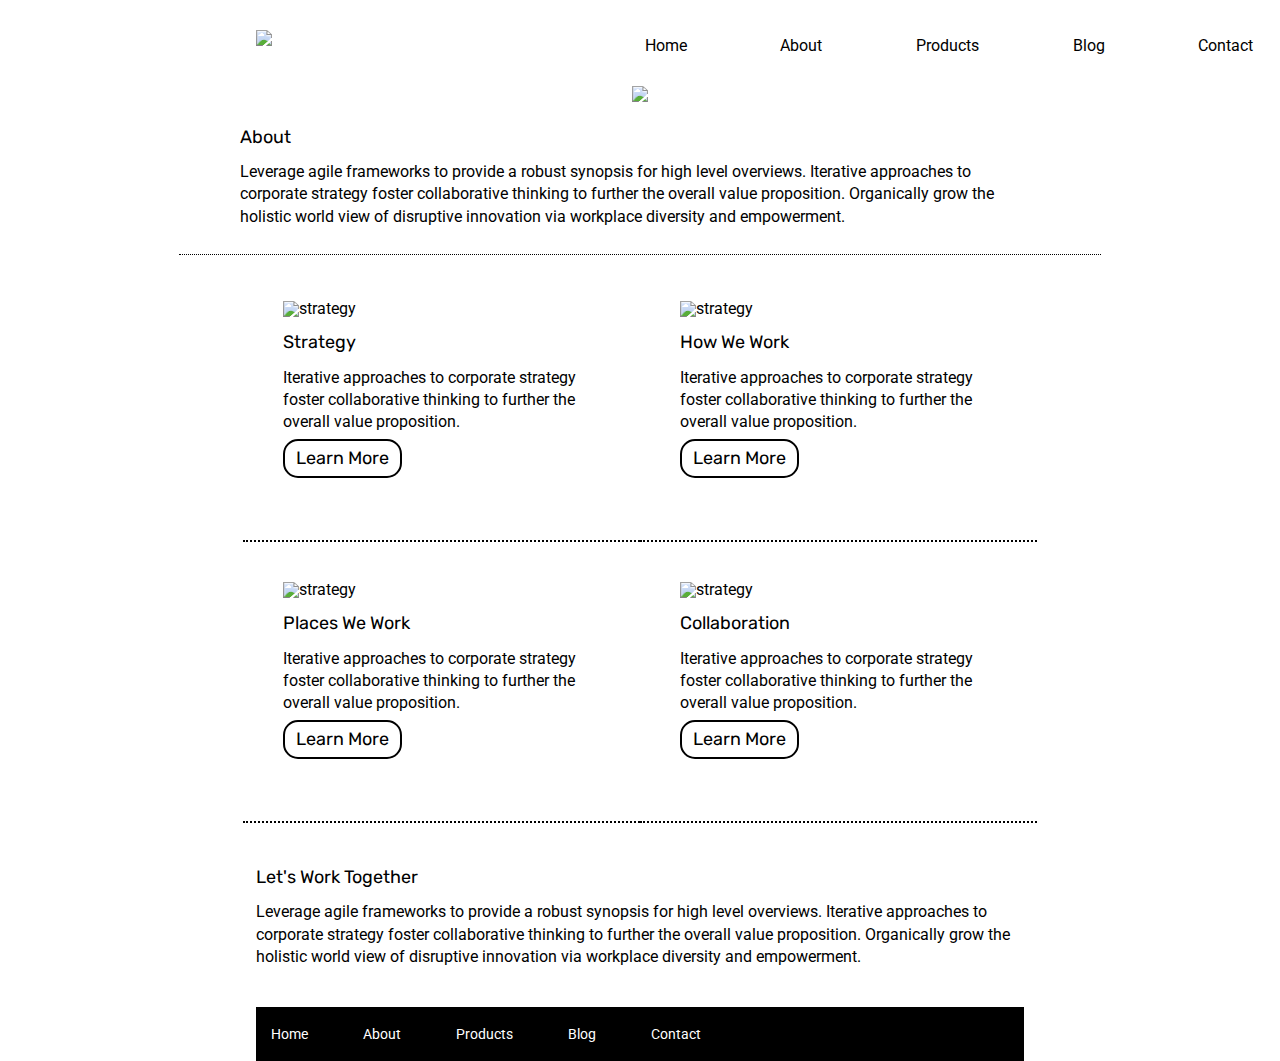
==== about.html @ fc49c661 "almost" ====
<!doctype html>

<html lang="en">
<head>
  <meta charset="utf-8">

  <title>Sprint Challenge - About</title>

  <link href="https://fonts.googleapis.com/css?family=Roboto|Rubik" rel="stylesheet">
  <link rel="stylesheet" href="css/index.css">

</head>

<body>
<header class="header2">
  <div class="logo2">
      <img src="img/lambda-black.png">
  </div>
  <nav class="nav2">
      <a href="index.html" target="_self">Home</a>
      <a href="#" target="_self">About</a>
      <a href="#" target="_self">Products</a>
      <a href="#" target="_self">Blog</a>
      <a href="#" target="_self">Contact</a>
  </nav>
</header>
  <section class="mainpicture">
    <img src="img/jumbo-about.png">
  </section>
  <div class="container about-page">
     <h1>About</h1>
     <p>Leverage agile frameworks to provide a robust synopsis for high level overviews. Iterative approaches to corporate strategy foster collaborative thinking to further the overall value proposition. Organically grow the holistic world view of disruptive innovation via workplace diversity and empowerment.</p>
  </div>
  <section class="infopics">
    <div>
      <img src="img/about-plan.png" alt="strategy">
      <h2>Strategy</h2>
      <div class="paragraph">
        <p>Iterative approaches to corporate strategy foster collaborative thinking to further the overall value proposition.</p>
      </div>
      <h3><a href="#">Learn More</a></h3>
    </div>
    <div>
      <img src="img/about-working.png" alt="strategy">
      <h2>How We Work</h2>
      <div class="paragraph">
        <p>Iterative approaches to corporate strategy foster collaborative thinking to further the overall value proposition.</p>
      </div>
        <h3><a href="#">Learn More</a></h3>
    </div>
    <div>
      <img src="img/about-office.png" alt="strategy">
      <h2>Places We Work</h2>
      <div class="paragraph">
        <p>Iterative approaches to corporate strategy foster collaborative thinking to further the overall value proposition.</p>
      </div>
      <h3><a href="#">Learn More</a></h3>
    </div>
    <div>
      <img src="img/about-meeting.png" alt="strategy">
      <h2>Collaboration</h2>
      <div class="paragraph">
        <p>Iterative approaches to corporate strategy foster collaborative thinking to further the overall value proposition.</p>
      </div>
      <h3><a href="#">Learn More</a></h3>
    </div>
</section>
<section class ="bottomtext">
    <h2>Let's Work Together</h2>
    <p>Leverage agile frameworks to provide a robust synopsis for high level overviews. Iterative approaches to corporate strategy foster collaborative thinking to further the overall value proposition. Organically grow the holistic world view of disruptive innovation via workplace diversity and empowerment.</p>
</section>
      <footer>
        <nav>
          <a href="index.html">Home</a>
          <a href="#">About</a>
          <a href="#">Products</a>
          <a href="#">Blog</a>
          <a href="#">Contact</a>
        </nav>
      </footer>      
</body>
</html>
---- css/index.css ----
/* http://meyerweb.com/eric/tools/css/reset/ 
   v2.0 | 20110126
   License: none (public domain)
*/

html, body, div, span, applet, object, iframe,
h1, h2, h3, h4, h5, h6, p, blockquote, pre,
a, abbr, acronym, address, big, cite, code,
del, dfn, em, img, ins, kbd, q, s, samp,
small, strike, strong, sub, sup, tt, var,
b, u, i, center,
dl, dt, dd, ol, ul, li,
fieldset, form, label, legend,
table, caption, tbody, tfoot, thead, tr, th, td,
article, aside, canvas, details, embed, 
figure, figcaption, footer, header, hgroup, 
menu, nav, output, ruby, section, summary,
time, mark, audio, video {
	margin: 0;
	padding: 0;
	border: 0;
	font-size: 100%;
	font: inherit;
	vertical-align: baseline;
}
/* HTML5 display-role reset for older browsers */
article, aside, details, figcaption, figure, 
footer, header, hgroup, menu, nav, section {
	display: block;
}
body {
	line-height: 1;
}
ol, ul {
	list-style: none;
}
blockquote, q {
	quotes: none;
}
blockquote:before, blockquote:after,
q:before, q:after {
	content: '';
	content: none;
}
table {
	border-collapse: collapse;
	border-spacing: 0;
}

* {
    box-sizing: border-box;  
    margin: 0 auto;
}

html, body {
    height: 100%;
    font-family: 'Roboto', sans-serif;
}
header {
    /* display:flex;
    justify-content:space-evenly;
    align-items:center;
    margin: 2% auto;
    max-width: 100%; */
        max-width:100%;
        display:flex;
        justify-content:space-between;
        align-items:center;
        margin-bottom:1rem;
        padding-top: 1rem;
        padding-bottom: 1rem;
}
.logo {
    margin-left: 20%;
}
header nav {
    display:flex;
    justify-content:space-around;
    align-content:center;
    margin-right:35%;
    flex-wrap:nowrap;
    padding-top:1%;
}
header nav a {
    padding:0 20%;
    color:black;
    text-decoration:none;
}
    .picture {
        display:flex;
        justify-content:center;
        margin-bottom:2%;
    }

h1, h2, h3, h4, h5 {
    font-size: 18px;
    margin-bottom: 15px;
    font-family: 'Rubik', sans-serif;
}

p {
    line-height: 1.4;
}

.container {
    width: 800px;
    margin: 0 auto;
}

.top-content {
    display: flex;
    flex-wrap: wrap;
    justify-content: space-evenly;
    margin-bottom: 20px;
    border-bottom: 1px dashed black;
}

.top-content .text-container {
    width: 48%;
    padding: 0 1%;
    padding-bottom: 20px;  
}

.middle-content {
    margin-bottom: 20px;
    border-bottom: 1px dashed black;
}

.middle-content h2 {
    padding: 0 2%;
    margin-bottom: 0;
}

.middle-content .boxes {
    display: flex;
    flex-wrap: wrap;
    justify-content: space-evenly;
}

.middle-content .boxes .box {
    width: 12.5%;
    height: 100px;
    background: black;
    margin: 20px 2.5%;
    color: white;
    display: flex;
    align-items: center;
    justify-content: center;
}
.bottom-content {
    display: flex;
    margin: 0 2% 20px;
    justify-content: space-around;
}

.bottom-content .text-container {
    padding-right: 4%;
}

.bottom-content .text-container:last-child {
    padding-right: 0;
}

footer {
    width: 100%;
    background: black;
}

footer nav {
    width: 60%;
    display: flex;
    justify-content: space-between;
    align-items: center;
    padding: 20px 2%;
    font-size: 14px;
}

footer nav a {
    color: white;
    text-decoration: none;
}

.header2 {
    max-width:100%;
        display:flex;
        justify-content:space-between;
        align-items:center;
        margin-bottom:1rem;
        padding-top: 1rem;
        padding-bottom: 1rem;
        margin-top:0.75%;
}
.logo2 {
    margin-left: 20%;
}
.nav2 {
    display:flex;
    justify-content:space-evenly;
    margin-left: 15%;
}

.mainpicture {
    display:flex;
    justify-content:center;
    align-items:center;
    margin-bottom:2%;
}
.infopics {
    width:100%;
	display:flex;
	justify-content: space-evenly;
	align-items:center;
	flex-flow: row wrap;
	margin-left:auto;
    margin-right:auto;
    margin-top:2%;
    padding:0.5% 5%;
    width:72%;
    border-top:1px dotted black;
}
.infopics div {
    display:flex;
    flex-direction:column;
    flex-wrap:wrap;
    width:50%;
    padding:5%;
    border-bottom:2px dotted black;
}
.infopics div h2 {
    margin-top:5%;
    margin-bottom: 0;
}
.infopics div h3 a{
    color:black;
    text-decoration:none;
    border:2px solid black;
    border-radius:15px;
    padding: 2% 3.5%;
}
.infopics div .paragraph {
    width:100%;
    padding-left:0;
    border:none;
}

.bottomtext {
    display:flex;
    flex-wrap:wrap;
    flex-direction:column;
    margin-left:auto;
    margin-right:auto;
    width:60%;
    padding:3% 0;
}
footer {
    width:60%;
    display:flex;
    align-items:center;
    margin-left:20%;
}
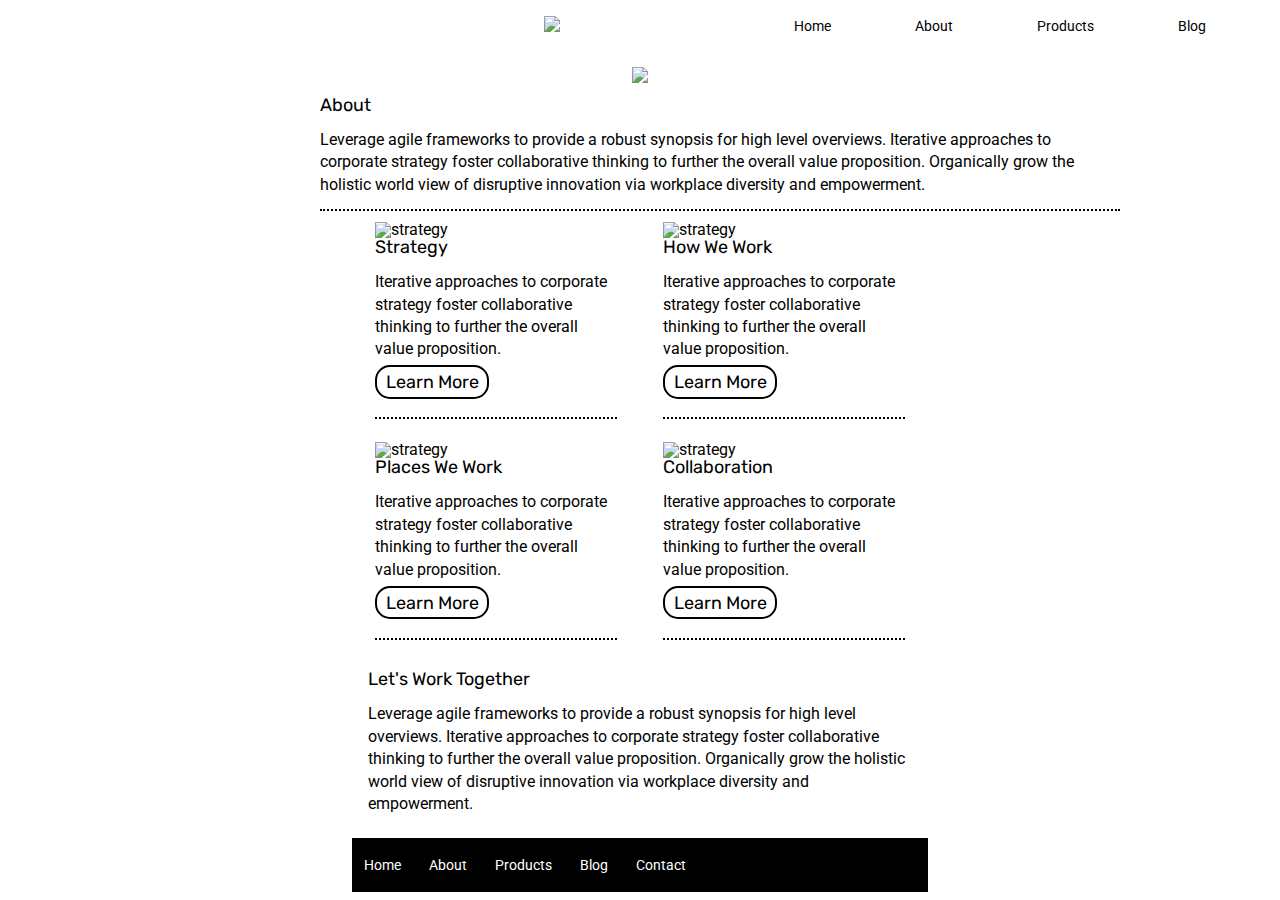
==== commit 28812431: "SprintDone" ====
--- a/about.html
+++ b/about.html
@@ -12,11 +12,11 @@
 </head>
 
 <body>
-<header class="header2">
+<header>
   <div class="logo2">
       <img src="img/lambda-black.png">
   </div>
-  <nav class="nav2">
+  <nav>
       <a href="index.html" target="_self">Home</a>
       <a href="#" target="_self">About</a>
       <a href="#" target="_self">Products</a>
@@ -35,33 +35,25 @@
     <div>
       <img src="img/about-plan.png" alt="strategy">
       <h2>Strategy</h2>
-      <div class="paragraph">
-        <p>Iterative approaches to corporate strategy foster collaborative thinking to further the overall value proposition.</p>
-      </div>
+      <p>Iterative approaches to corporate strategy foster collaborative thinking to further the overall value proposition.</p>
       <h3><a href="#">Learn More</a></h3>
     </div>
     <div>
       <img src="img/about-working.png" alt="strategy">
       <h2>How We Work</h2>
-      <div class="paragraph">
-        <p>Iterative approaches to corporate strategy foster collaborative thinking to further the overall value proposition.</p>
-      </div>
-        <h3><a href="#">Learn More</a></h3>
+      <p>Iterative approaches to corporate strategy foster collaborative thinking to further the overall value proposition.</p>
+      <h3><a href="#">Learn More</a></h3>
     </div>
     <div>
       <img src="img/about-office.png" alt="strategy">
       <h2>Places We Work</h2>
-      <div class="paragraph">
-        <p>Iterative approaches to corporate strategy foster collaborative thinking to further the overall value proposition.</p>
-      </div>
+      <p>Iterative approaches to corporate strategy foster collaborative thinking to further the overall value proposition.</p>
       <h3><a href="#">Learn More</a></h3>
     </div>
     <div>
       <img src="img/about-meeting.png" alt="strategy">
       <h2>Collaboration</h2>
-      <div class="paragraph">
-        <p>Iterative approaches to corporate strategy foster collaborative thinking to further the overall value proposition.</p>
-      </div>
+      <p>Iterative approaches to corporate strategy foster collaborative thinking to further the overall value proposition.</p>
       <h3><a href="#">Learn More</a></h3>
     </div>
 </section>
@@ -69,7 +61,7 @@
     <h2>Let's Work Together</h2>
     <p>Leverage agile frameworks to provide a robust synopsis for high level overviews. Iterative approaches to corporate strategy foster collaborative thinking to further the overall value proposition. Organically grow the holistic world view of disruptive innovation via workplace diversity and empowerment.</p>
 </section>
-      <footer>
+      <footer class="footer2">
         <nav>
           <a href="index.html">Home</a>
           <a href="#">About</a>
--- a/css/index.css
+++ b/css/index.css
@@ -56,37 +56,37 @@
     height: 100%;
     font-family: 'Roboto', sans-serif;
 }
+
 header {
-    /* display:flex;
-    justify-content:space-evenly;
+    width: 50%;
+    display:flex;
+    justify-content:space-around;
+    align-content:space-between;
     align-items:center;
-    margin: 2% auto;
-    max-width: 100%; */
-        max-width:100%;
-        display:flex;
-        justify-content:space-between;
-        align-items:center;
-        margin-bottom:1rem;
-        padding-top: 1rem;
-        padding-bottom: 1rem;
-}
-.logo {
-    margin-left: 20%;
-}
+    margin-bottom:1rem;
+    padding-top: 1rem;
+    padding-bottom: 1rem;
+    padding-left: 35%;
+}
+
 header nav {
     display:flex;
     justify-content:space-around;
-    align-content:center;
-    margin-right:35%;
+    align-items:center;
+    margin-right:50%;
     flex-wrap:nowrap;
     padding-top:1%;
+    margin-left:60%;
+}
+.logofirst img {
+
 }
 header nav a {
     padding:0 20%;
     color:black;
     text-decoration:none;
 }
-    .picture {
+.picture {
         display:flex;
         justify-content:center;
         margin-bottom:2%;
@@ -137,10 +137,100 @@
     justify-content: space-evenly;
 }
 
-.middle-content .boxes .box {
-    width: 12.5%;
-    height: 100px;
-    background: black;
+.middle-content .boxes .box1 {
+    width: 12.5%;
+    height: 100px;
+    background: teal;
+    margin: 20px 2.5%;
+    color: white;
+    display: flex;
+    align-items: center;
+    justify-content: center;
+}
+.middle-content .boxes .box2 {
+    width: 12.5%;
+    height: 100px;
+    background: gold;
+    margin: 20px 2.5%;
+    color: white;
+    display: flex;
+    align-items: center;
+    justify-content: center;
+}
+.middle-content .boxes .box3 {
+    width: 12.5%;
+    height: 100px;
+    background: cadetblue;
+    margin: 20px 2.5%;
+    color: white;
+    display: flex;
+    align-items: center;
+    justify-content: center;
+}
+.middle-content .boxes .box4 {
+    width: 12.5%;
+    height: 100px;
+    background: coral;
+    margin: 20px 2.5%;
+    color: white;
+    display: flex;
+    align-items: center;
+    justify-content: center;
+}
+.middle-content .boxes .box5 {
+    width: 12.5%;
+    height: 100px;
+    background: crimson;
+    margin: 20px 2.5%;
+    color: white;
+    display: flex;
+    align-items: center;
+    justify-content: center;
+}
+.middle-content .boxes .box6 {
+    width: 12.5%;
+    height: 100px;
+    background: forestgreen;
+    margin: 20px 2.5%;
+    color: white;
+    display: flex;
+    align-items: center;
+    justify-content: center;
+}
+.middle-content .boxes .box7 {
+    width: 12.5%;
+    height: 100px;
+    background: darkorchid;
+    margin: 20px 2.5%;
+    color: white;
+    display: flex;
+    align-items: center;
+    justify-content: center;
+}
+.middle-content .boxes .box8 {
+    width: 12.5%;
+    height: 100px;
+    background: hotpink;
+    margin: 20px 2.5%;
+    color: white;
+    display: flex;
+    align-items: center;
+    justify-content: center;
+}
+.middle-content .boxes .box9 {
+    width: 12.5%;
+    height: 100px;
+    background: indigo;
+    margin: 20px 2.5%;
+    color: white;
+    display: flex;
+    align-items: center;
+    justify-content: center;
+}
+.middle-content .boxes .box10 {
+    width: 12.5%;
+    height: 100px;
+    background: dodgerblue;
     margin: 20px 2.5%;
     color: white;
     display: flex;
@@ -179,82 +269,102 @@
     color: white;
     text-decoration: none;
 }
-
-.header2 {
-    max-width:100%;
-        display:flex;
-        justify-content:space-between;
-        align-items:center;
-        margin-bottom:1rem;
-        padding-top: 1rem;
-        padding-bottom: 1rem;
-        margin-top:0.75%;
-}
-.logo2 {
-    margin-left: 20%;
-}
-.nav2 {
+body {
+    width:50%;
+    margin:0 auto;
+}
+header {
     display:flex;
     justify-content:space-evenly;
-    margin-left: 15%;
-}
-
-.mainpicture {
+    width:85%;
+    margin-right:100%;
+}
+header nav {
+    display:flex;
+    justify-content:space-evenly;
+    align-items:center;
+    margin-right:75%;
+    flex-wrap:nowrap;
+    padding-top:1%;
+}
+.logo img {
+    padding-left:35%;
+    width:20%;
+}
+header nav a {
+    padding:0 20%;
+    color:black;
+    text-decoration:none;
+    font-size:0.90rem;
+}
+.mainpicture{
+    width:90%;
     display:flex;
     justify-content:center;
     align-items:center;
-    margin-bottom:2%;
+    margin: 0 auto;
+}
+.about-page {
+    display:flex;
+    justify-content:center;
+    flex-direction:column;
+    align-items:flex-start;
+    margin-top:2%;
+    border-bottom:2px dotted black;
+    padding-bottom: 2%;
 }
 .infopics {
+    width:90%;
+    display:flex;
+    justify-content:center;
+    flex-wrap:wrap;
+    margin:0 auto;
+
+}
+.infopics div{
+    width:42%;
+    border-bottom:2px dotted black;
+    margin:2% auto;
+    padding-bottom:2%;
+}
+.infopics div img {
     width:100%;
-	display:flex;
-	justify-content: space-evenly;
-	align-items:center;
-	flex-flow: row wrap;
-	margin-left:auto;
-    margin-right:auto;
-    margin-top:2%;
-    padding:0.5% 5%;
-    width:72%;
-    border-top:1px dotted black;
-}
-.infopics div {
+}
+.infopics div h3 a {
+    color:black;
+    border:2px solid black;
+    padding: 1.5% 3.5%;
+    border-radius:15px;
+    margin-bottom:5%;
+    text-decoration:none;
+}
+.infopics div p {
+    margin-bottom:5%;
+}
+.bottomtext{
     display:flex;
     flex-direction:column;
-    flex-wrap:wrap;
-    width:50%;
-    padding:5%;
-    border-bottom:2px dotted black;
-}
-.infopics div h2 {
-    margin-top:5%;
-    margin-bottom: 0;
-}
-.infopics div h3 a{
-    color:black;
-    text-decoration:none;
-    border:2px solid black;
-    border-radius:15px;
-    padding: 2% 3.5%;
-}
-.infopics div .paragraph {
-    width:100%;
-    padding-left:0;
-    border:none;
-}
-
-.bottomtext {
-    display:flex;
-    flex-wrap:wrap;
-    flex-direction:column;
-    margin-left:auto;
-    margin-right:auto;
-    width:60%;
-    padding:3% 0;
-}
-footer {
-    width:60%;
-    display:flex;
-    align-items:center;
-    margin-left:20%;
+    justify-content:flex-start;
+    width:85%;
+    margin:0 auto;
+    padding-top:3%;
+    padding-bottom:3.5%;
+}
+.footer2 {
+    width: 90%;
+    background: black;
+    margin:0 auto;
+}
+
+.footer2 nav {
+    width: 60%;
+    display: flex;
+    justify-content: space-between;
+    align-items: center;
+    padding: 20px 2%;
+    font-size: 14px;
+}
+.footer2 nav a {
+    color: white;
+    text-decoration: none;
 }